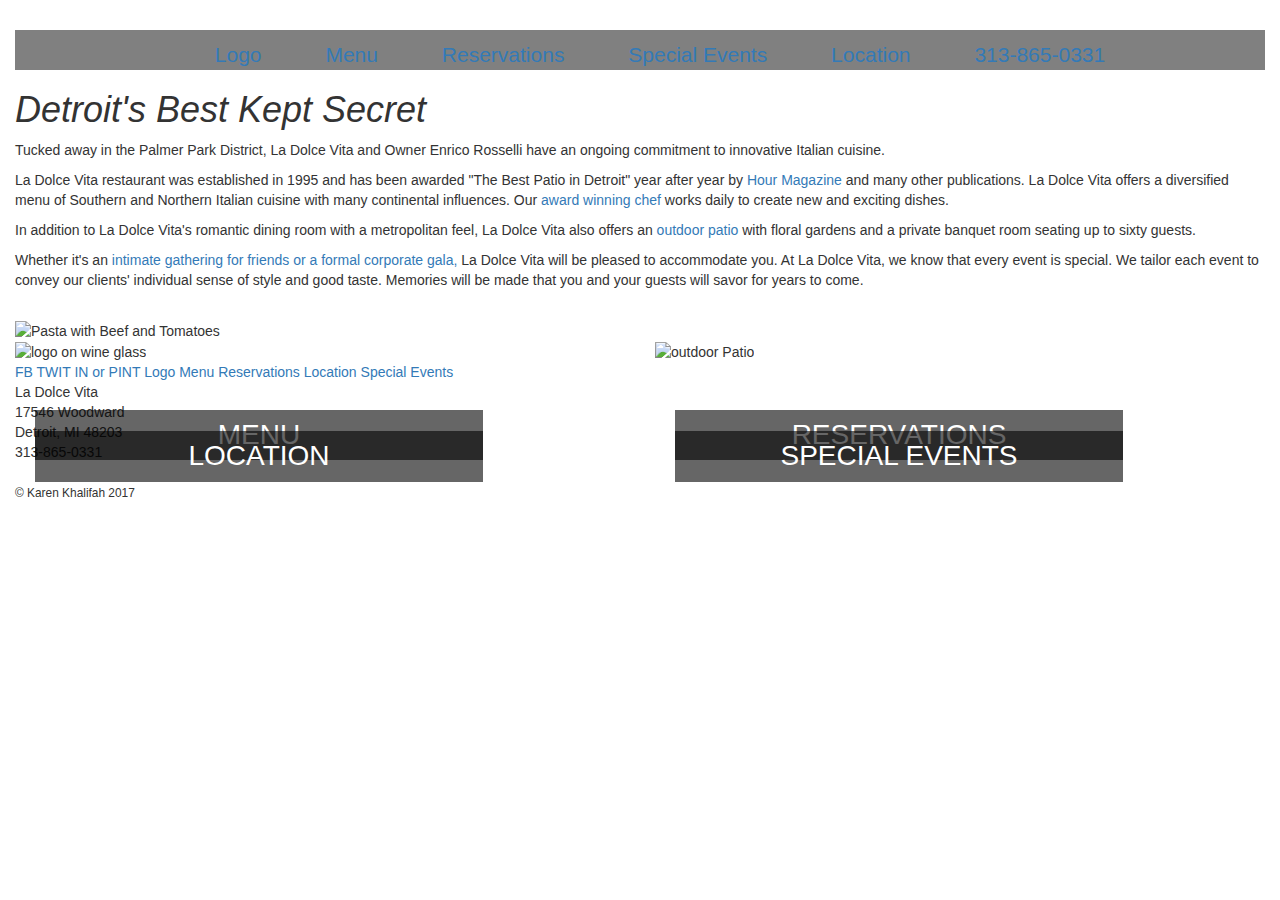
==== index.html @ b7404f2f "style and nav bar" ====
<!DOCTYPE html>
<html>
  <head>
    <meta charset="utf-8">
    <meta name="viewport" content="width=device-width, initial-scale=1">
    <title>La Dolce Vita Detroit</title>
    <link rel="stylesheet" href="https://maxcdn.bootstrapcdn.com/bootstrap/3.3.7/css/bootstrap.min.css">
    <link rel="stylesheet" href="stylesheets/stylesheet.css">
  </head>
  <body>
    <div  class="container-fluid">
<!-- carousel or jumbotron or static image -->
    <header>  <img src="" alt="">  </header>
      <nav>
        <ul>
      <li>  <a href="index.html">Logo</a> </li>
      <li> <a href="menu.html">Menu</a> </li>
          <!-- add dropdown -->
      <li> <a href="revervations.html">Reservations</a> </li>
      <li>  <a href="weekly-specials.html">Special Events</a> </li>
      <li>  <a href="location.html">Location</a> </li>
      <li>  <a href="#">313-865-0331</a> </li>
        </ul>
      </nav>

       <section class="bio">
        <h1><em>Detroit's Best Kept Secret</em></h1>
            <p>Tucked away in the <span>Palmer Park District,</span> La Dolce Vita and Owner Enrico Rosselli have an ongoing commitment to innovative Italian cuisine. </p>
            <p>La Dolce Vita restaurant was established in 1995 and has been awarded "The Best Patio in Detroit" year after year by <a href="http://www.hourdetroit.com/Hour-Detroit/June-2017/Best-of-Detroit-2017/index.php?cparticle=3&siarticle=2#artanc" target="_blank">Hour Magazine</a>  and many other publications. La Dolce Vita offers a diversified menu of Southern and Northern Italian cuisine with many continental influences. Our <a href="http://www.fox2detroit.com/good-day/cooking-school-sponsored-by-andiamo/235023821-story" target="_blank">award winning chef</a>  works daily to create new and exciting dishes. </p>
            <p>In addition to La Dolce Vita's romantic dining room with a metropolitan feel, La Dolce Vita also offers an <a href="specialE.html">outdoor patio</a> with floral gardens and a private banquet room seating up to sixty guests.</p>
            <p>Whether it's an <a href="banquet.html">intimate gathering for friends or a formal corporate gala,</a> La Dolce Vita will be pleased to accommodate you. At La Dolce Vita, we know that every event is special. We tailor each event to convey our clients' individual sense of style and good taste. Memories will be made that you and your guests will savor for years to come.</p>
            ​
       </section>

    <div class="row pictIcons">

          <div class="col-sm-6" class="menuDiv">
              <h2 class="menu">Menu</h2>
                <img class="menu" src="LDV-image/Icons2.jpg" alt="Pasta with Beef and Tomatoes">
          </div>

          <div class="col-sm-6" class="contactDiv">
              <h2>Reservations</h2>
                <img class="contact" src="LDV-image/Icons4.jpg" alt="">
              </div>

          </div>


      <div class="row">

          <div class="col-sm-6" class="locationDiv">
              <h2>Location</h2>
                <img class="location" src="LDV-image/Icons1.jpg" alt="logo on wine glass">
          </div>

          <div class="col-sm-6" class="specialDiv">
              <h2>Special Events</h2>
                <img class="specialE" src="LDV-image/Icons3.jpg" alt="outdoor Patio">
          </div>
        </div>

      <footer><a href="#">FB</a>
        <a href="#">TWIT</a>
        <a href="#">IN or PINT</a>
        <a href="index.html">Logo</a>
        <a href="menu.html">Menu</a>
        <a href="revervations.html">Reservations</a>
        <a href="location.html">Location</a>
        <a href="weekly-specials.html">Special Events</a>

        <address class="addressFooter">
            La Dolce Vita <br>
            17546 Woodward <br>
            Detroit, MI 48203 <br>
            313-865-0331
        </address>
        <small>&copy; Karen Khalifah 2017</small>
      </footer>
        </div>
      <script src="https://ajax.googleapis.com/ajax/libs/jquery/3.2.1/jquery.min.js"></script>
      <!-- Latest compiled JavaScript -->
      <script src="https://maxcdn.bootstrapcdn.com/bootstrap/3.3.7/js/bootstrap.min.js"></script>
      <script src="js/js.js" charset="utf-8"></script>
  </body>
</html>
---- stylesheets/stylesheet.css ----
header {
  /*image as band on top*/
}
nav {
  background-color: gray;
}

ul {
  list-style-type: none;
    text-align: center;
    margin: 10px;


}

li {
  display: inline-block;
  margin-top: 10px;
  padding: 0px 30px 0px 30px;
  font-size: 150%;

}

.foodImages {
  width: 75%;
  margin: 20px;
}

.food {
  display:flex;
  justify-content:center;
  align-items:center;
  margin: 0 auto;
}

h2 {
  background-color: rgba(0,0,0,0.6);
  display: inline;
  margin-top: 90px;
  margin-left: 20px;
  padding: 10px;
  font-size: 200%;
  color: #fff;
  text-transform: uppercase;
  font-family: sans-serif;
  position: absolute;
  text-align: center;
  width: 70%;
}

/*h2:hover {
    background-color: rgba(0,0,0,0.6);
    color: #fff;
    display: inline;
    padding: 10px;
    font-size: 30px;
    color: #fff;
    text-transform: uppercase;
    font-family: sans-serif;
    width: 440px;
    position: absolute;
    top: 120px;
    left: 20px;
}*/
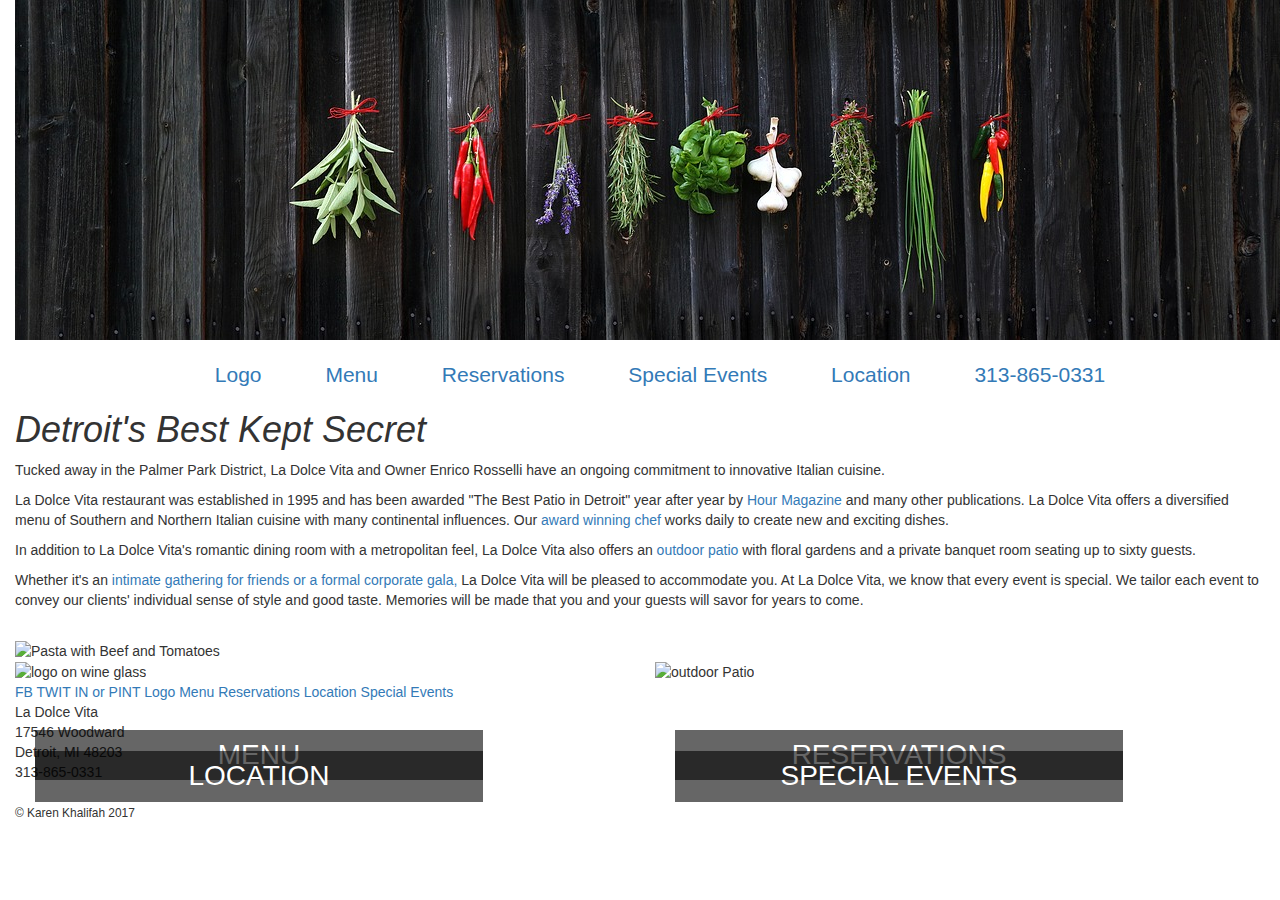
==== commit 06eaf917: "header image" ====
--- a/index.html
+++ b/index.html
@@ -10,7 +10,7 @@
   <body>
     <div  class="container-fluid">
 <!-- carousel or jumbotron or static image -->
-    <header>  <img src="" alt="">  </header>
+    <header class="headImage">  <img src="images/spices.jpg" alt="Spices drying on a wall" >  </header>
       <nav>
         <ul>
       <li>  <a href="index.html">Logo</a> </li>
--- a/stylesheets/stylesheet.css
+++ b/stylesheets/stylesheet.css
@@ -1,8 +1,9 @@
-header {
-  /*image as band on top*/
+.headImage {
+  /*position: fixed;
+  clip: rect(10px,10px,10px,10px)*/
 }
 nav {
-  background-color: gray;
+  /*background-color: gray;*/
 }
 
 ul {
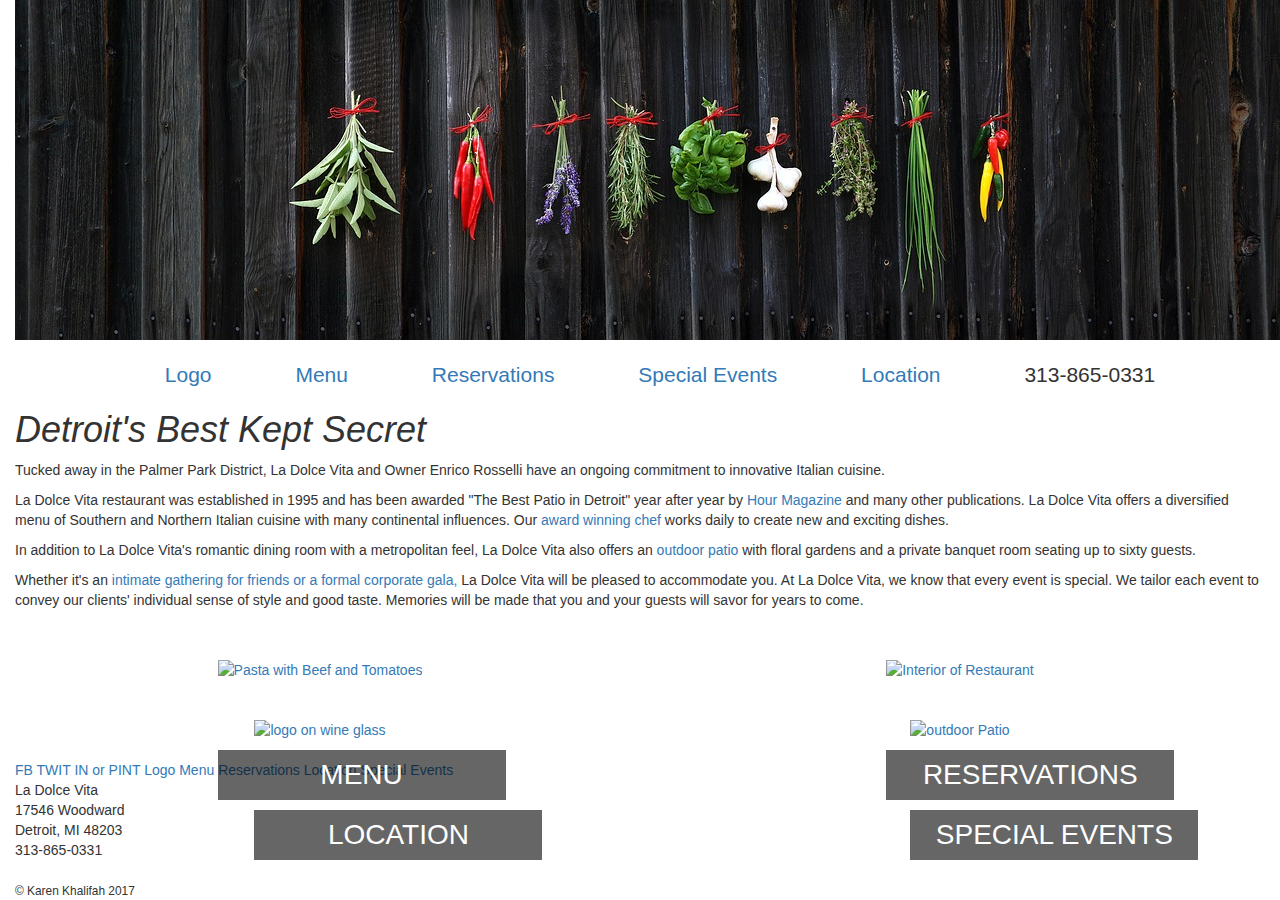
==== commit 40346faf: "style changes to icons" ====
--- a/index.html
+++ b/index.html
@@ -16,10 +16,10 @@
       <li>  <a href="index.html">Logo</a> </li>
       <li> <a href="menu.html">Menu</a> </li>
           <!-- add dropdown -->
-      <li> <a href="revervations.html">Reservations</a> </li>
-      <li>  <a href="weekly-specials.html">Special Events</a> </li>
-      <li>  <a href="location.html">Location</a> </li>
-      <li>  <a href="#">313-865-0331</a> </li>
+      <li> <a href="#">Reservations</a> </li>
+      <li>  <a href="#">Special Events</a> </li>
+      <li>  <a href="#">Location</a> </li>
+      <li>  313-865-0331</li>
         </ul>
       </nav>
 
@@ -32,31 +32,29 @@
             ​
        </section>
 
-    <div class="row pictIcons">
+    <div class="row">
 
-          <div class="col-sm-6" class="menuDiv">
-              <h2 class="menu">Menu</h2>
-                <img class="menu" src="LDV-image/Icons2.jpg" alt="Pasta with Beef and Tomatoes">
+          <div class="col-sm-6 food">
+              <a href="#"><h2 class="indexIcon">Menu</h2>
+                <img class="indexPict" src="LDV-image/Icons2.jpg" alt="Pasta with Beef and Tomatoes"></a>
           </div>
 
-          <div class="col-sm-6" class="contactDiv">
-              <h2>Reservations</h2>
-                <img class="contact" src="LDV-image/Icons4.jpg" alt="">
+          <div class="col-sm-6 food">
+            <a href="#">  <h2 class="indexIcon">Reservations</h2>
+                <img class="indexPict" src="LDV-image/Icons4.jpg" alt="Interior of Restaurant"></a>
               </div>
-
           </div>
-
 
       <div class="row">
 
-          <div class="col-sm-6" class="locationDiv">
-              <h2>Location</h2>
-                <img class="location" src="LDV-image/Icons1.jpg" alt="logo on wine glass">
+          <div class="col-sm-6 food">
+              <a href="#"><h2 class="indexIcon">Location</h2>
+                <img class="indexPict" src="LDV-image/Icons1.jpg" alt="logo on wine glass"></a>
           </div>
 
-          <div class="col-sm-6" class="specialDiv">
-              <h2>Special Events</h2>
-                <img class="specialE" src="LDV-image/Icons3.jpg" alt="outdoor Patio">
+          <div class="col-sm-6 food">
+              <a href="#"><h2 class="indexIcon">Special Events</h2>
+                <img class="indexPict" src="LDV-image/Icons3.jpg" alt="outdoor Patio"></a>
           </div>
         </div>
 
--- a/stylesheets/stylesheet.css
+++ b/stylesheets/stylesheet.css
@@ -17,13 +17,17 @@
 li {
   display: inline-block;
   margin-top: 10px;
-  padding: 0px 30px 0px 30px;
+  padding: 0px 40px 0px 40px;
   font-size: 150%;
 
 }
 
 .foodImages {
   width: 75%;
+  margin: 20px;
+}
+
+.indexPict {
   margin: 20px;
 }
 
@@ -49,6 +53,21 @@
   width: 70%;
 }
 
+h2.indexIcon {
+  background-color: rgba(0,0,0,0.6);
+  display: inline;
+  margin-top: 110px;
+  margin-left: 20px;
+  padding: 10px;
+  font-size: 200%;
+  color: #fff;
+  text-transform: uppercase;
+  font-family: sans-serif;
+  position: absolute;
+  text-align: center;
+  width: 45%;
+}
+
 /*h2:hover {
     background-color: rgba(0,0,0,0.6);
     color: #fff;
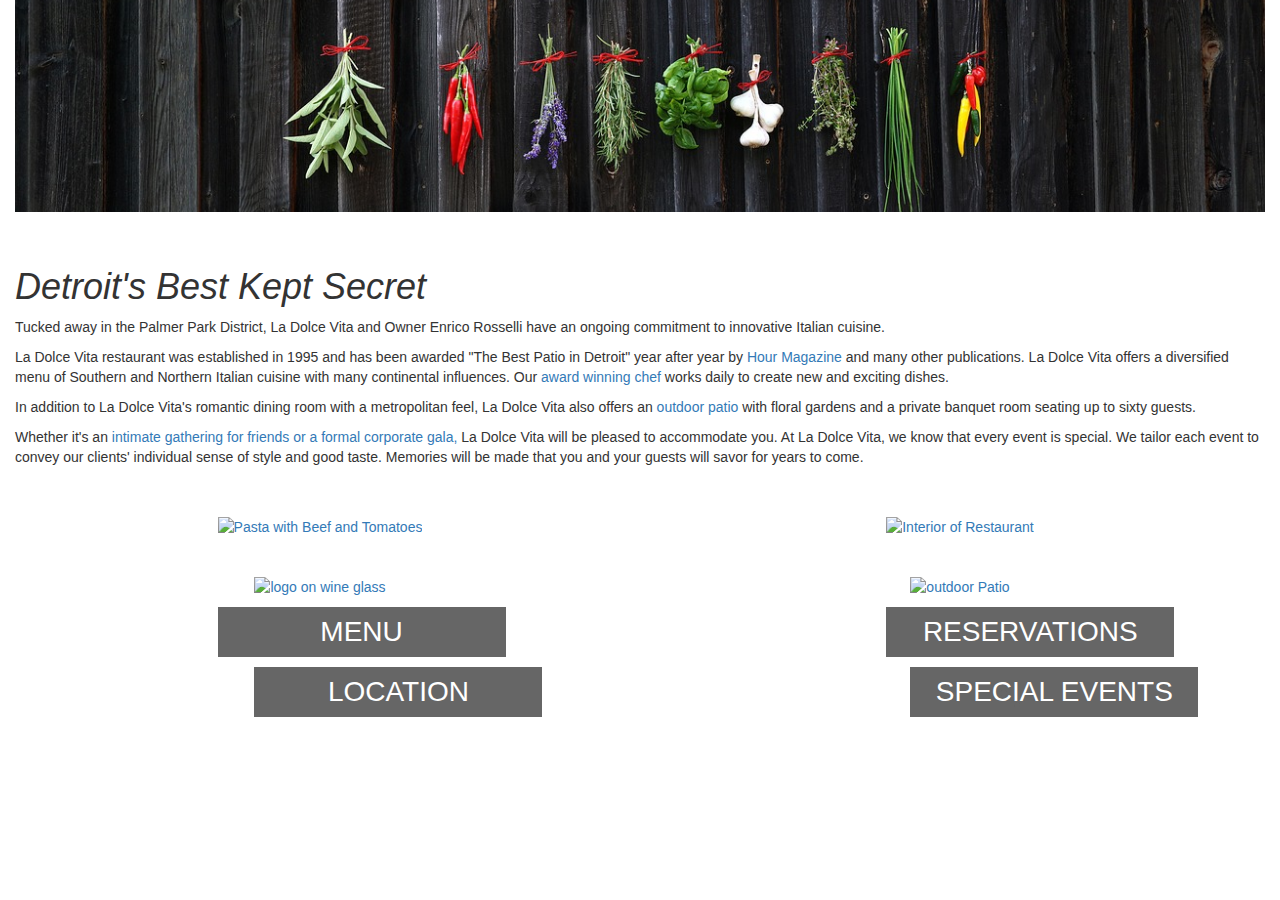
==== commit 53c048f0: "social" ====
--- a/index.html
+++ b/index.html
@@ -10,10 +10,11 @@
   <body>
     <div  class="container-fluid">
 <!-- carousel or jumbotron or static image -->
-    <header class="headImage">  <img src="images/spices.jpg" alt="Spices drying on a wall" >  </header>
-      <nav>
+    <header class="headImage">  <img src="images/spices.jpg" alt="Spices drying on a wall" class="inset">  </header>
+
+      <nav class="basil">
         <ul>
-      <li>  <a href="index.html">Logo</a> </li>
+      <li> <a href="index.html" class="logo">La Dolce Vita</a> </li>
       <li> <a href="menu.html">Menu</a> </li>
           <!-- add dropdown -->
       <li> <a href="#">Reservations</a> </li>
@@ -36,12 +37,12 @@
 
           <div class="col-sm-6 food">
               <a href="#"><h2 class="indexIcon">Menu</h2>
-                <img class="indexPict" src="LDV-image/Icons2.jpg" alt="Pasta with Beef and Tomatoes"></a>
+                <img class="indexPict" src="ldv-images/icons2.jpg" alt="Pasta with Beef and Tomatoes"></a>
           </div>
 
           <div class="col-sm-6 food">
             <a href="#">  <h2 class="indexIcon">Reservations</h2>
-                <img class="indexPict" src="LDV-image/Icons4.jpg" alt="Interior of Restaurant"></a>
+                <img class="indexPict" src="ldv-images/icons4.jpg" alt="Interior of Restaurant"></a>
               </div>
           </div>
 
@@ -49,33 +50,42 @@
 
           <div class="col-sm-6 food">
               <a href="#"><h2 class="indexIcon">Location</h2>
-                <img class="indexPict" src="LDV-image/Icons1.jpg" alt="logo on wine glass"></a>
+                <img class="indexPict" src="ldv-images/icons1.jpg" alt="logo on wine glass"></a>
           </div>
 
           <div class="col-sm-6 food">
               <a href="#"><h2 class="indexIcon">Special Events</h2>
-                <img class="indexPict" src="LDV-image/Icons3.jpg" alt="outdoor Patio"></a>
+                <img class="indexPict" src="ldv-images/icons3.jpg" alt="outdoor Patio"></a>
           </div>
         </div>
 
-      <footer><a href="#">FB</a>
-        <a href="#">TWIT</a>
-        <a href="#">IN or PINT</a>
-        <a href="index.html">Logo</a>
-        <a href="menu.html">Menu</a>
-        <a href="revervations.html">Reservations</a>
-        <a href="location.html">Location</a>
-        <a href="weekly-specials.html">Special Events</a>
+      <footer class="footer">
+        <ul>
+          <li><a href="index.html" class="logo">La Dolce Vita</a></li>
+          <li><a href="menu.html">Menu</a></li>
+          <li><a href="revervations.html">Reservations</a></li>
+          <li><a href="location.html">Location</a></li>
+          <li><a href="weekly-specials.html">Special Events</a></li>
+        </ul>
+
+        <ul>
+          <li class="social"><a href="https://www.facebook.com/La-Dolce-Vita-Restaurant-Detroit-163883073626599/" target="_blank"><img src="sociallogos/FB-f-Logo__white_50.png" alt="facebook logo"></a></li>
+          <li class="social"><a href="#"><img src="sociallogos/Twitter_Social_Icon_Rounded_Square_White.png" alt="twitter logo" class="twitter"></a></li>
+          <li class="social"><a href="#"><img src="sociallogos/Logo-White-48px-R.png" alt="LinkedIn logo" class="linkedin"></a></li>
+        </ul>
 
         <address class="addressFooter">
             La Dolce Vita <br>
-            17546 Woodward <br>
-            Detroit, MI 48203 <br>
+            17546 Woodward
+            Detroit, MI 48203
             313-865-0331
+              <small>&copy; Karen Khalifah 2017</small>
         </address>
-        <small>&copy; Karen Khalifah 2017</small>
+
       </footer>
+
         </div>
+        <!-- script files -->
       <script src="https://ajax.googleapis.com/ajax/libs/jquery/3.2.1/jquery.min.js"></script>
       <!-- Latest compiled JavaScript -->
       <script src="https://maxcdn.bootstrapcdn.com/bootstrap/3.3.7/js/bootstrap.min.js"></script>
--- a/stylesheets/stylesheet.css
+++ b/stylesheets/stylesheet.css
@@ -1,25 +1,56 @@
-.headImage {
-  /*position: fixed;
-  clip: rect(10px,10px,10px,10px)*/
+body {
+  background-image: url('../images/papertexture.jpg');
+  padding: 0px;
+  margin: 0px;
 }
-nav {
-  /*background-color: gray;*/
+
+.inset {
+  -webkit-clip-path: inset(60px 0px);
+  clip-path: inset(60px 0px);
+  margin-top: -60px;
+  margin-bottom: -40px;
+  width: 100%;
+}
+
+.basil {
+  background-image: url('../images/basilclipped.jpg');
+  height: 25%;
+  width: 100%;
+  margin-top: -15px;
+}
+
+.footer {
+  background-image: url('../images/basil_foot.jpg');
+  width: 100%;
+  padding: 20px;
 }
 
 ul {
   list-style-type: none;
     text-align: center;
-    margin: 10px;
-
-
+    /*margin: 10px;*/
 }
 
 li {
   display: inline-block;
-  margin-top: 10px;
+  /*margin-top: 10px;*/
   padding: 0px 40px 0px 40px;
   font-size: 150%;
+    color: white;
+}
 
+li a {
+    color: white;
+}
+
+.addressFooter {
+  /*float: right;*/
+  color: white;
+}
+
+small {
+  float: right;
+  color: white;
 }
 
 .foodImages {
@@ -68,6 +99,18 @@
   width: 45%;
 }
 
+.social {
+
+}
+
+.twitter {
+  width: 13%;
+}
+
+.linkedin {
+  width: 70%;
+}
+
 /*h2:hover {
     background-color: rgba(0,0,0,0.6);
     color: #fff;
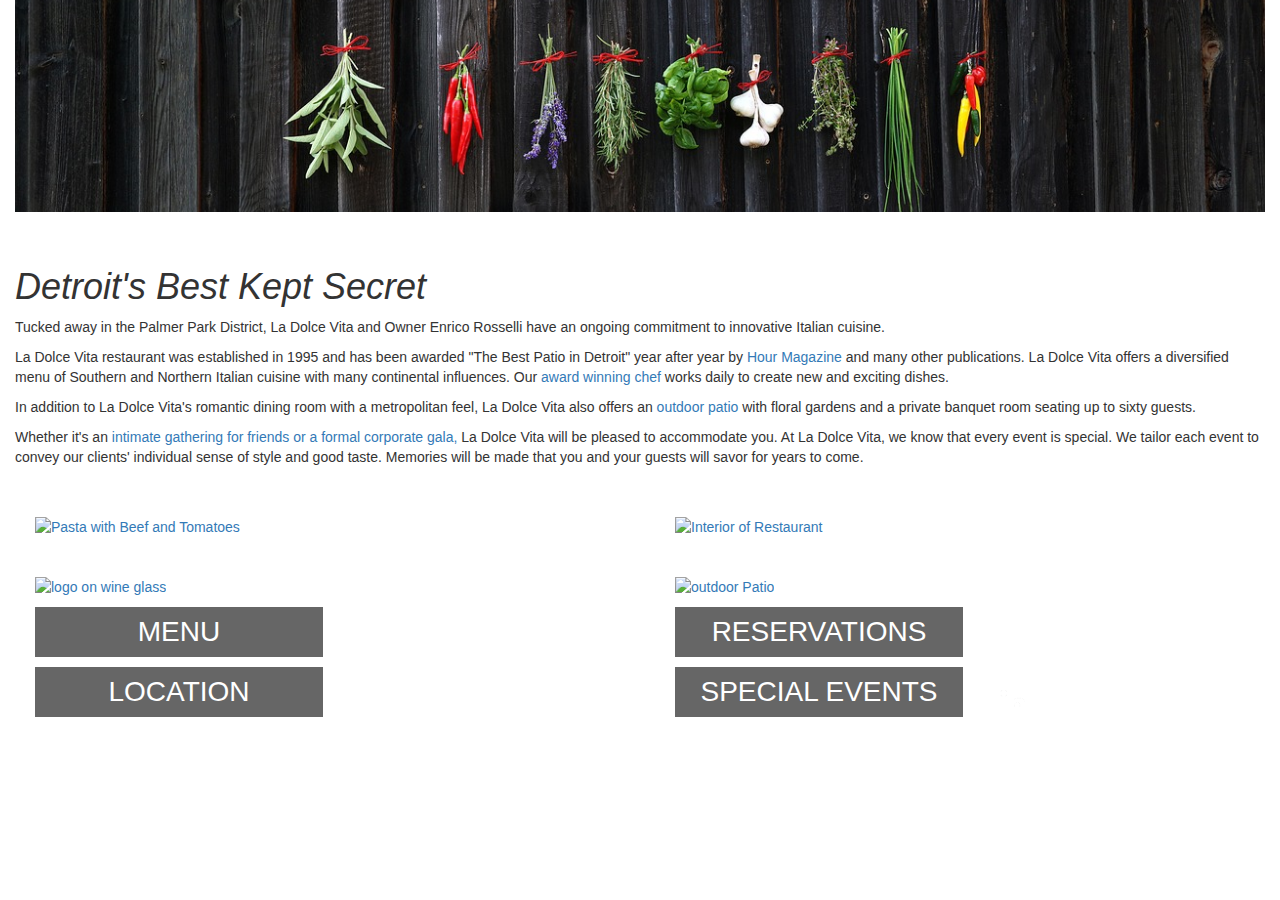
==== commit 8b553e9d: "footer fixed" ====
--- a/index.html
+++ b/index.html
@@ -69,7 +69,7 @@
         </ul>
 
         <ul>
-          <li class="social"><a href="https://www.facebook.com/La-Dolce-Vita-Restaurant-Detroit-163883073626599/" target="_blank"><img src="sociallogos/FB-f-Logo__white_50.png" alt="facebook logo"></a></li>
+          <li class="social"><a href="https://www.facebook.com/La-Dolce-Vita-Restaurant-Detroit-163883073626599/" target="_blank"><img src="sociallogos/FB-f-Logo__white_50.png" alt="facebook logo" class="facebook"></a></li>
           <li class="social"><a href="#"><img src="sociallogos/Twitter_Social_Icon_Rounded_Square_White.png" alt="twitter logo" class="twitter"></a></li>
           <li class="social"><a href="#"><img src="sociallogos/Logo-White-48px-R.png" alt="LinkedIn logo" class="linkedin"></a></li>
         </ul>
--- a/stylesheets/stylesheet.css
+++ b/stylesheets/stylesheet.css
@@ -63,7 +63,7 @@
 }
 
 .food {
-  display:flex;
+  /*display:flex;*/
   justify-content:center;
   align-items:center;
   margin: 0 auto;
@@ -111,6 +111,10 @@
   width: 70%;
 }
 
+.facebook {
+  width: 100%;
+}
+
 /*h2:hover {
     background-color: rgba(0,0,0,0.6);
     color: #fff;
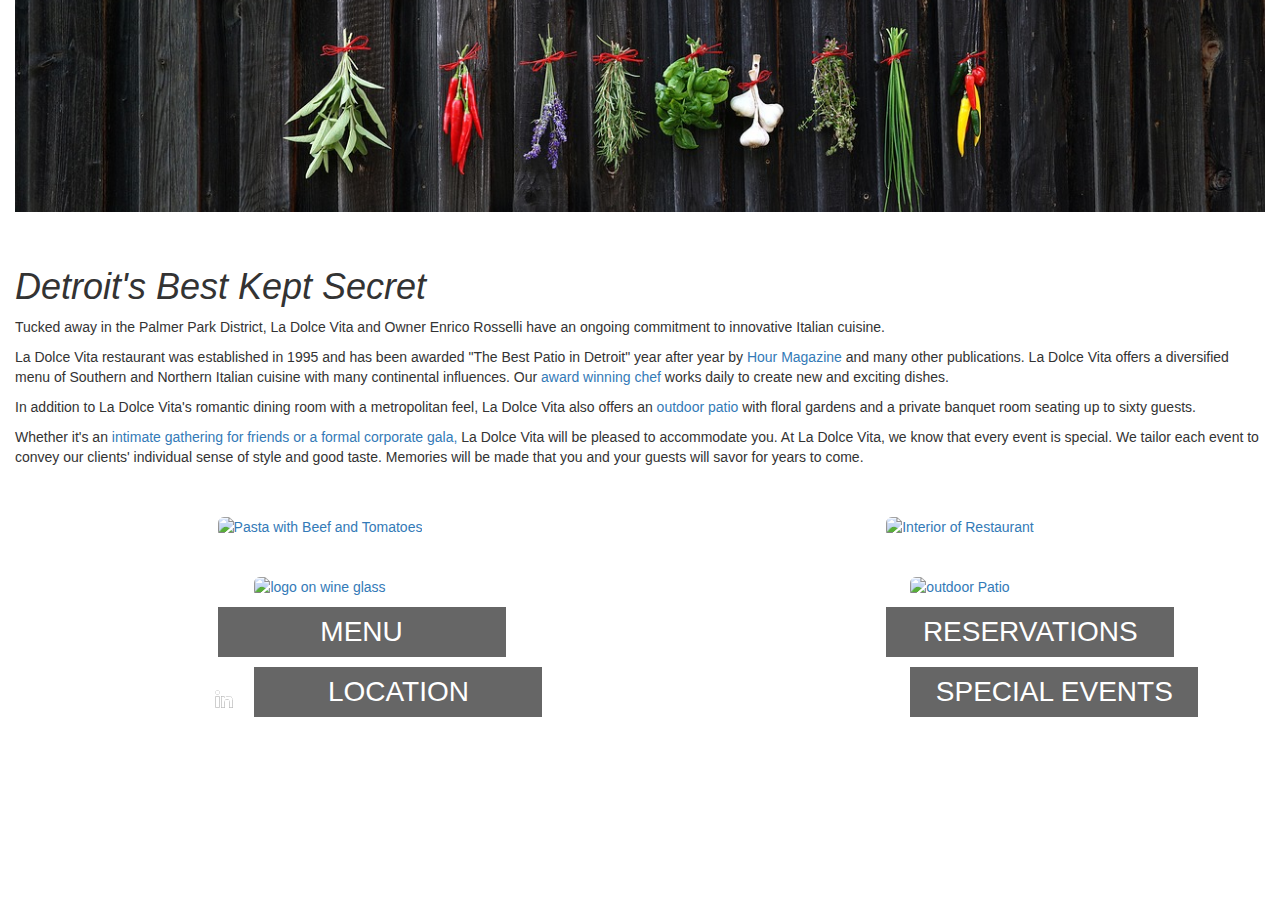
==== commit 049e834f: "nav bar styling" ====
--- a/index.html
+++ b/index.html
@@ -37,12 +37,12 @@
 
           <div class="col-sm-6 food">
               <a href="#"><h2 class="indexIcon">Menu</h2>
-                <img class="indexPict" src="ldv-images/icons2.jpg" alt="Pasta with Beef and Tomatoes"></a>
+                <img class="indexPict img-rounded" src="ldv-images/icons2.jpg" alt="Pasta with Beef and Tomatoes"></a>
           </div>
 
           <div class="col-sm-6 food">
             <a href="#">  <h2 class="indexIcon">Reservations</h2>
-                <img class="indexPict" src="ldv-images/icons4.jpg" alt="Interior of Restaurant"></a>
+                <img class="indexPict img-rounded" src="ldv-images/icons4.jpg" alt="Interior of Restaurant"></a>
               </div>
           </div>
 
@@ -50,12 +50,12 @@
 
           <div class="col-sm-6 food">
               <a href="#"><h2 class="indexIcon">Location</h2>
-                <img class="indexPict" src="ldv-images/icons1.jpg" alt="logo on wine glass"></a>
+                <img class="indexPict img-rounded" src="ldv-images/icons1.jpg" alt="logo on wine glass"></a>
           </div>
 
           <div class="col-sm-6 food">
               <a href="#"><h2 class="indexIcon">Special Events</h2>
-                <img class="indexPict" src="ldv-images/icons3.jpg" alt="outdoor Patio"></a>
+                <img class="indexPict img-rounded" src="ldv-images/icons3.jpg" alt="outdoor Patio"></a>
           </div>
         </div>
 
@@ -68,18 +68,15 @@
           <li><a href="weekly-specials.html">Special Events</a></li>
         </ul>
 
-        <ul>
-          <li class="social"><a href="https://www.facebook.com/La-Dolce-Vita-Restaurant-Detroit-163883073626599/" target="_blank"><img src="sociallogos/FB-f-Logo__white_50.png" alt="facebook logo" class="facebook"></a></li>
-          <li class="social"><a href="#"><img src="sociallogos/Twitter_Social_Icon_Rounded_Square_White.png" alt="twitter logo" class="twitter"></a></li>
-          <li class="social"><a href="#"><img src="sociallogos/Logo-White-48px-R.png" alt="LinkedIn logo" class="linkedin"></a></li>
-        </ul>
-
         <address class="addressFooter">
-            La Dolce Vita <br>
+          <a href="https://www.facebook.com/La-Dolce-Vita-Restaurant-Detroit-163883073626599/" target="_blank"><img src="sociallogos/FB-f-Logo__white_50.png" alt="facebook logo" class="social"></a>
+          <a href="#"><img src="sociallogos/Twitter_Social_Icon_Rounded_Square_White.png" alt="twitter logo" class="social"></a>
+          <a href="#"><img src="sociallogos/Logo-White-48px-R.png" alt="LinkedIn logo" class="social"></a>
+            La Dolce Vita
             17546 Woodward
             Detroit, MI 48203
             313-865-0331
-              <small>&copy; Karen Khalifah 2017</small>
+            <small>&copy; Karen Khalifah 2017</small>
         </address>
 
       </footer>
--- a/stylesheets/stylesheet.css
+++ b/stylesheets/stylesheet.css
@@ -43,6 +43,10 @@
     color: white;
 }
 
+.social {
+  padding: 10px;
+}
+
 .addressFooter {
   /*float: right;*/
   color: white;
@@ -51,6 +55,7 @@
 small {
   float: right;
   color: white;
+  margin-top: 20px;
 }
 
 .foodImages {
@@ -63,7 +68,7 @@
 }
 
 .food {
-  /*display:flex;*/
+  display:flex;
   justify-content:center;
   align-items:center;
   margin: 0 auto;
@@ -99,21 +104,18 @@
   width: 45%;
 }
 
-.social {
-
-}
-
+/*
 .twitter {
-  width: 13%;
+  width: 50%;
 }
 
 .linkedin {
-  width: 70%;
+  width: 50%;
 }
 
 .facebook {
-  width: 100%;
-}
+  width: 50%;
+}*/
 
 /*h2:hover {
     background-color: rgba(0,0,0,0.6);
